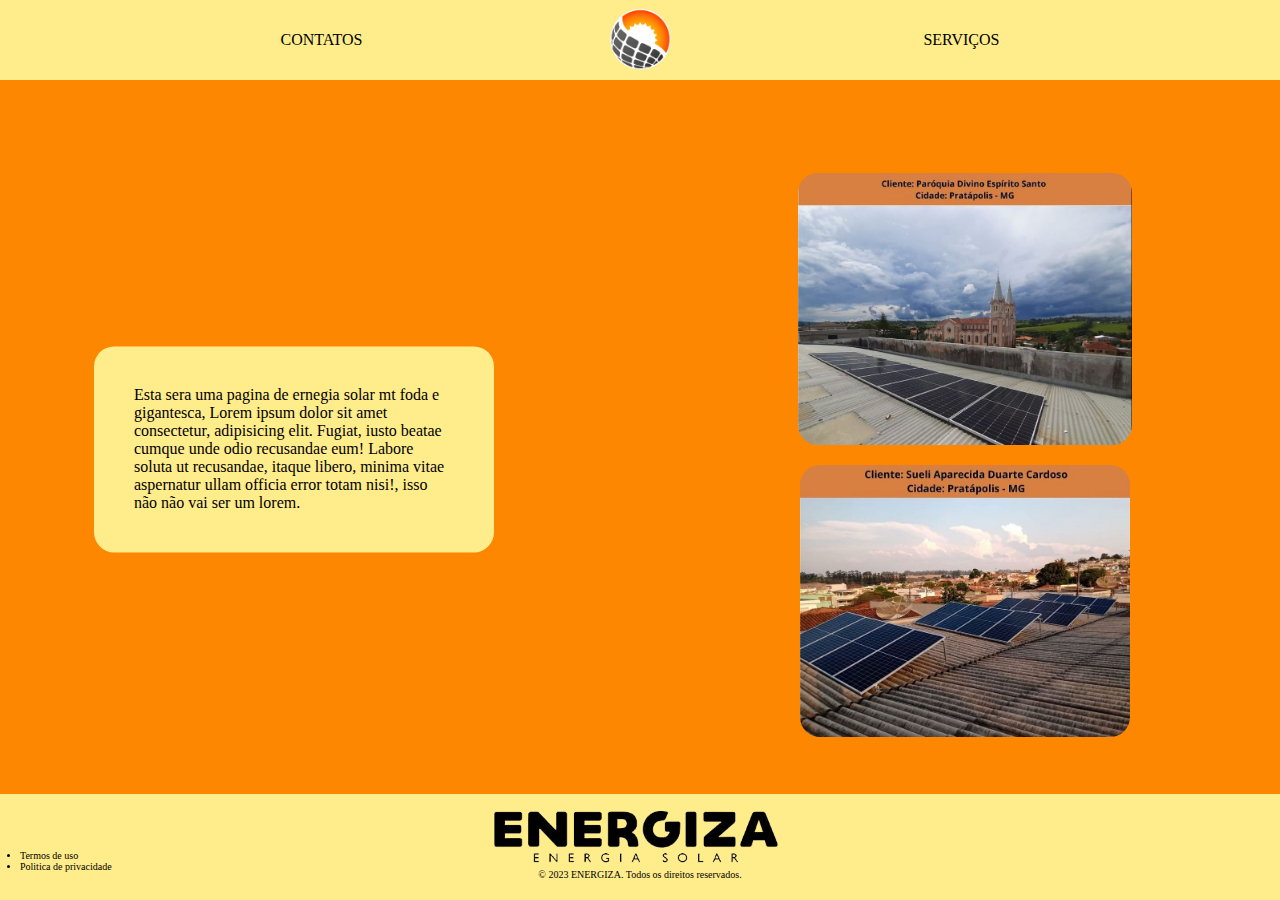
==== inicial.html @ da70d1be "adicionando os arquivos" ====
<!DOCTYPE html>
<html lang="pt-br">
<head>
    <meta charset="UTF-8">
    <meta name="viewport" content="width=device-width, initial-scale=1.0">
    <meta name="ENERGIZA" content="Uma empresa de energia solar.">
    <title>Energiza</title>
<link rel="stylesheet" href="style.css">
<link rel="shortcut icon" href="img/favicon.ico" type="image/x-icon">
</head>
<body>
    <header>
    <ul class="lista">
        <li><a href="#">CONTATOS</a></li>
        <li><a href="#">SERVIÇOS</a></li>
    </ul>
        <div class="logo1">
        <img src="img/logo_1-removebg-preview.png" id="logo1">
        </div>

    </header>

    <main>
        <div class="textoe">
        <p>Esta sera uma pagina de ernegia solar mt foda e gigantesca, Lorem ipsum dolor sit amet consectetur, adipisicing elit. Fugiat, iusto beatae cumque unde odio recusandae eum! Labore soluta ut recusandae, itaque libero, minima vitae aspernatur ullam officia error totam nisi!, isso não não vai ser um lorem. 
        </div>
        </p>

    <div class="imagens">
       <img src="img/paroquia.jpg" alt="" id="img1">
        <img src="img/sueli.jpg" alt="" id="img2">
        
    </div>
       

    </main>

    <footer>
    <div class="container1">
        <img src="img/logo2.jpeg-removebg-preview (1).png" alt="Logo Energiza" id="logo2" > 
        <p id="copy">&copy; 2023 ENERGIZA. Todos os direitos reservados.</p>
    </div>
    <div id="termo">
        <ul>
            <li><a href="#">Termos de uso</a></li>
            <li><a href="#">Politica de privacidade</a></li>
        </ul>
    </div>


    </footer>



</body>
</html>
---- style.css ----
*{
    margin: 0%;
    padding: 0%;
    box-sizing: border-box;
}

html,
body {
  height: 100%;
  margin: 0;
  
}

body{
    background-color: rgb(253, 135, 0);
    display: flex;
    flex-direction: column;
}
header{

}

.logo1{
    display: flex;
    justify-content: center;
    width: 100%;
}


#logo1{
 height: 105px;
 margin-top: -84px;
} 

.lista {
    display: flex;
    justify-content: space-around;
    list-style-type: none;
    display: flex;
    align-items: center;
    height: 80px;
    background-color:rgb(255, 236, 139);    
  }
  
a{
    text-decoration: none;
    color: black; 
    
}


main{
    flex: 1;
}

.imagens{
    
    margin-left: 650px;
    text-align: center;
    margin-top: 64px;
   
}
.imagens img{
    border-radius: 20px;  
    height: 272px;
    margin: 8px;
}


.textoe{
    background-color:rgb(255, 236, 139);
    border-radius: 20px;
    padding: 40px;
    width: 400px;
    margin-top: -25px;
    margin-left: -50px;
    position: absolute;
    top: 55%;
    left: 30%;
    transform: translate(-60%, -60%);
}

footer{
    background-color: rgb(255, 236, 139);
    padding: 20px; /* Espaçamento interno do rodapé */
   
}

.container1{
    display: flex;
    flex-direction: column;
    align-items: center;
    margin-top: -15px;
}  

#logo2{
    height: 70px;    
}

#copy{
font-size: 10px;
}

#termo{
display: flex;
float: left;
margin: 0;
padding: 0;
font-size: 10px;
margin-top: -30px;
}
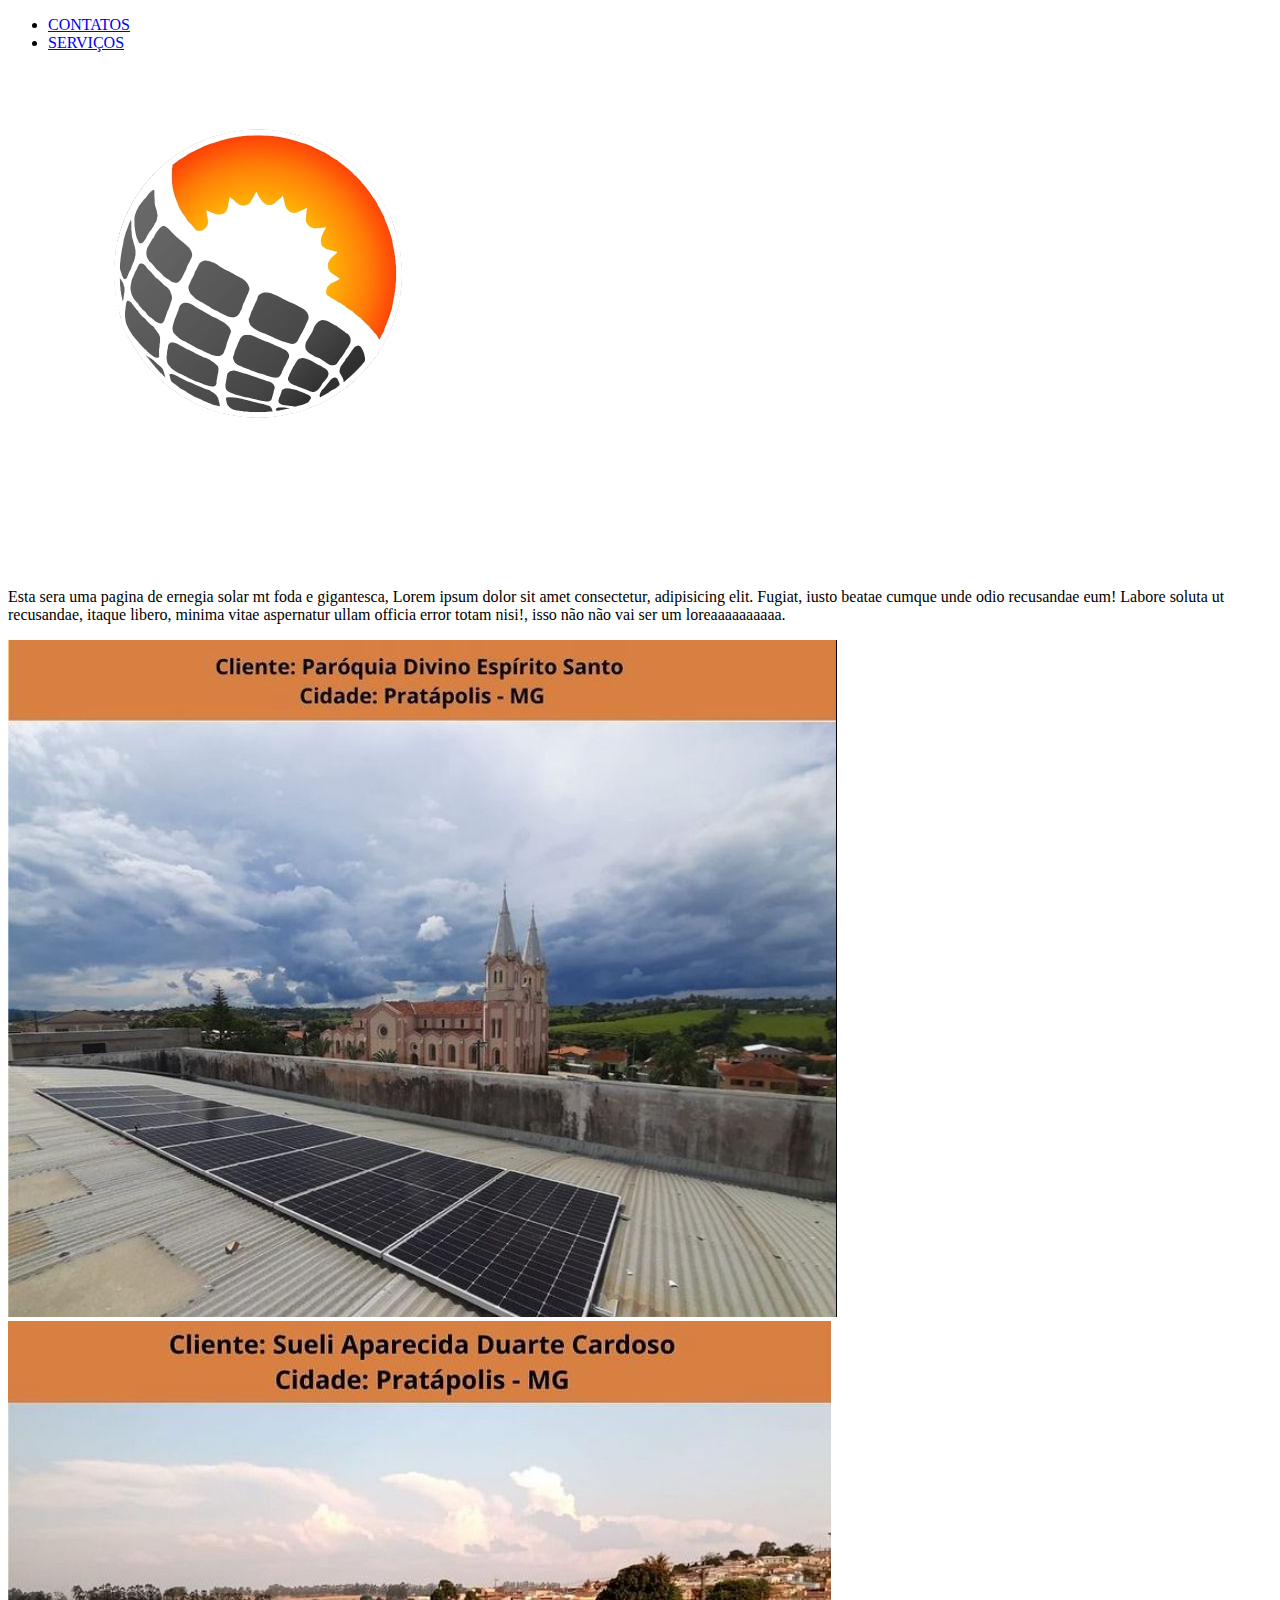
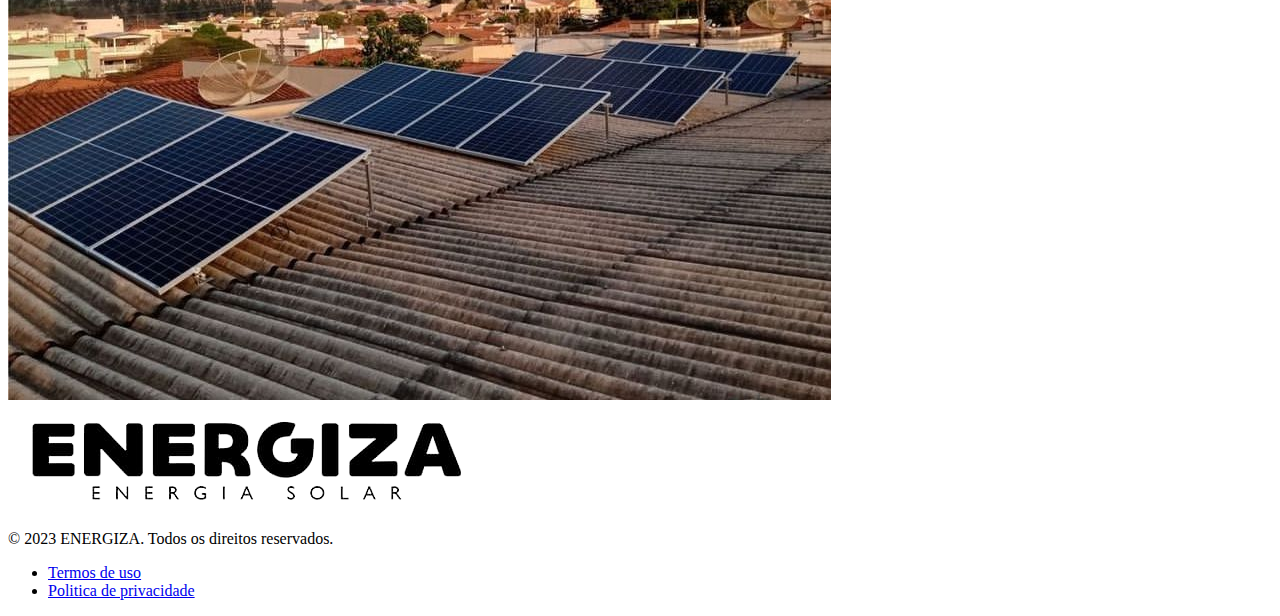
==== commit b3c4a46b: "texte" ====
--- a/inicial.html
+++ b/inicial.html
@@ -22,7 +22,7 @@
 
     <main>
         <div class="textoe">
-        <p>Esta sera uma pagina de ernegia solar mt foda e gigantesca, Lorem ipsum dolor sit amet consectetur, adipisicing elit. Fugiat, iusto beatae cumque unde odio recusandae eum! Labore soluta ut recusandae, itaque libero, minima vitae aspernatur ullam officia error totam nisi!, isso não não vai ser um lorem. 
+        <p>Esta sera uma pagina de ernegia solar mt foda e gigantesca, Lorem ipsum dolor sit amet consectetur, adipisicing elit. Fugiat, iusto beatae cumque unde odio recusandae eum! Labore soluta ut recusandae, itaque libero, minima vitae aspernatur ullam officia error totam nisi!, isso não não vai ser um loreaaaaaaaaaa. 
         </div>
         </p>
 
